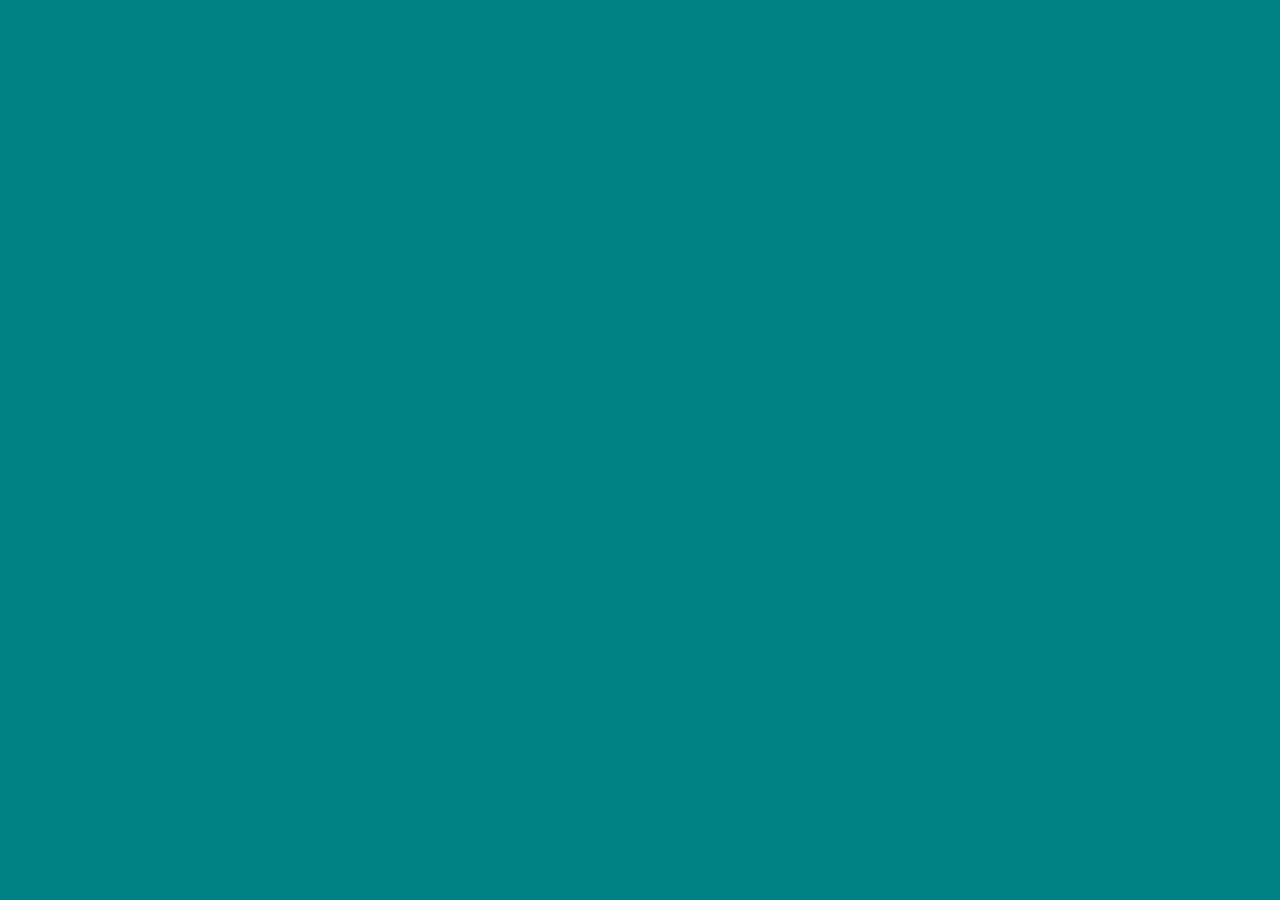
==== index.html @ 4b96b4f9 "first push" ====
<!DOCTYPE html>
<html lang="en">
<head>
    <meta charset="UTF-8">
    <meta name="viewport" content="width=device-width, initial-scale=1.0">
    <title>Document</title>
    <link rel="stylesheet" ref="text/css" href="apiChallenge.css">
</head>
<body>
    <h1></h1>
    <div>
        <ul></ul>
    </div>


    <script src="apiChallenge.js"></script>
</body>
</html>
---- apiChallenge.css ----
body {
    background-color: teal;
}
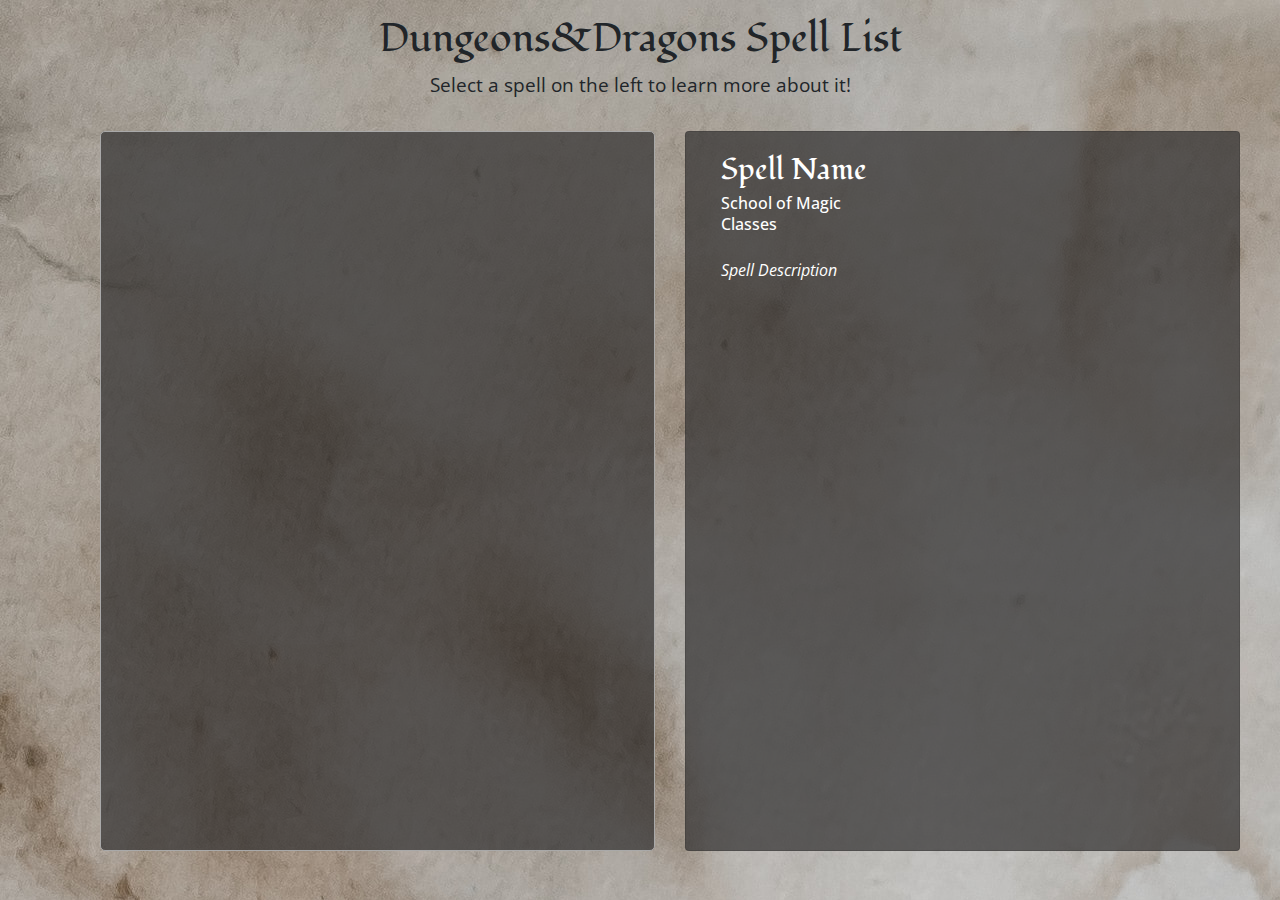
==== commit c883a81e: "restructuring repo" ====
--- a/index.html
+++ b/index.html
@@ -3,16 +3,37 @@
 <head>
     <meta charset="UTF-8">
     <meta name="viewport" content="width=device-width, initial-scale=1.0">
-    <title>Document</title>
-    <link rel="stylesheet" ref="text/css" href="apiChallenge.css">
+    <title>Dungeons&Dragons API</title>
+    <link rel="stylesheet" href="https://stackpath.bootstrapcdn.com/bootstrap/4.4.1/css/bootstrap.min.css" integrity="sha384-Vkoo8x4CGsO3+Hhxv8T/Q5PaXtkKtu6ug5TOeNV6gBiFeWPGFN9MuhOf23Q9Ifjh" crossorigin="anonymous">
+    <link href="https://fonts.googleapis.com/css?family=Fondamento|Open+Sans&display=swap" rel="stylesheet">
+    <link rel="stylesheet" ref="text/css" href="dndAPI.css">
 </head>
 <body>
-    <h1></h1>
-    <div>
-        <ul></ul>
+    
+    <div class="header">
+        <h1 style="font-family: 'Fondamento', cursive;">Dungeons&Dragons Spell List</h1>
+        <p>Select a spell on the left to learn more about it!</p>
     </div>
 
+    <div class="main container">  
+        <div class="spellList col-6">
+            <ul id="mainList"></ul>        
+        </div>
+        
+        <div class="card col-6" id="spellCard">
+            <div class="card-body">
+                <h5 class="card-title" id="spellName">Spell Name</h5>
+                <h6 class="card-subtitle mb-2" id="schoolTitle">School of Magic</h6>
+                <h6 class="card-subtitle mb-2" id="charClassesTitle">Classes</h6>
+                <ul class="list-group list-group-flush" id="infoList"></ul>
+                <p class="card-text" id="spellDesc"><i>Spell Description</i></p>
+            </div>
+        </div>            
+    </div>
 
-    <script src="apiChallenge.js"></script>
+    <script src="dndAPI.js"></script>
+    <script src="https://code.jquery.com/jquery-3.4.1.slim.min.js" integrity="sha384-J6qa4849blE2+poT4WnyKhv5vZF5SrPo0iEjwBvKU7imGFAV0wwj1yYfoRSJoZ+n" crossorigin="anonymous"></script>
+    <script src="https://cdn.jsdelivr.net/npm/popper.js@1.16.0/dist/umd/popper.min.js" integrity="sha384-Q6E9RHvbIyZFJoft+2mJbHaEWldlvI9IOYy5n3zV9zzTtmI3UksdQRVvoxMfooAo" crossorigin="anonymous"></script>
+    <script src="https://stackpath.bootstrapcdn.com/bootstrap/4.4.1/js/bootstrap.min.js" integrity="sha384-wfSDF2E50Y2D1uUdj0O3uMBJnjuUD4Ih7YwaYd1iqfktj0Uod8GCExl3Og8ifwB6" crossorigin="anonymous"></script>
 </body>
 </html>--- a/dndAPI.css
+++ b/dndAPI.css
@@ -0,0 +1,94 @@
+body {
+    background-image: url(./assets/annie-spratt-xvU-X0GV9-o-unsplash.jpg);
+
+    font-family: 'Open Sans', sans-serif;
+
+    margin: 0;
+    padding: 0;
+}
+
+.header {
+    text-align: center;
+    margin: 15px;
+    font-size: larger;
+}
+
+.main {
+    display: flex;
+    flex-wrap: none;
+    justify-content: space-around;
+}
+
+.spellList {
+    background: rgba(53, 51, 51, 0.726);
+    border: thin solid darkgray;
+    border-radius: 5px;
+
+    overflow-y: scroll;
+        
+    width: 45%;
+    height: 80vh;
+    
+    margin: 15px;
+}
+
+#mainList {
+    display: grid;
+    grid-template-columns: 25% 25% 25% 25%;
+
+    list-style-type: none;
+    padding: 15px;
+}
+
+.mainLi {
+    font-size: 12px;
+    margin: 3px;
+    text-align: center;
+}
+
+.button {
+    border-radius: 5px;
+    background: transparent;
+    color: white;
+}
+
+.button:hover {
+    background: black;
+}
+
+#spellCard {
+    width: 45%; 
+    height: 80vh;
+
+    overflow-y: scroll;
+    overflow-y: auto;
+    
+    margin: 15px; 
+
+    /* background: rgba(117, 115, 115, 0.575); */
+    background: rgba(53, 51, 51, 0.726);
+
+    color: white;
+
+}
+
+#spellName {
+    font-family: 'Fondamento', cursive;
+    font-size: 30px;
+}
+
+#infoList {
+    background: inherit;
+    color: inherit;
+}
+
+.list-group-item {
+    padding: 0;
+    font-size: smaller;
+    background: inherit;
+    font-weight: 500;
+}
+
+#spellDesc {
+    padding-top: 16px;
+}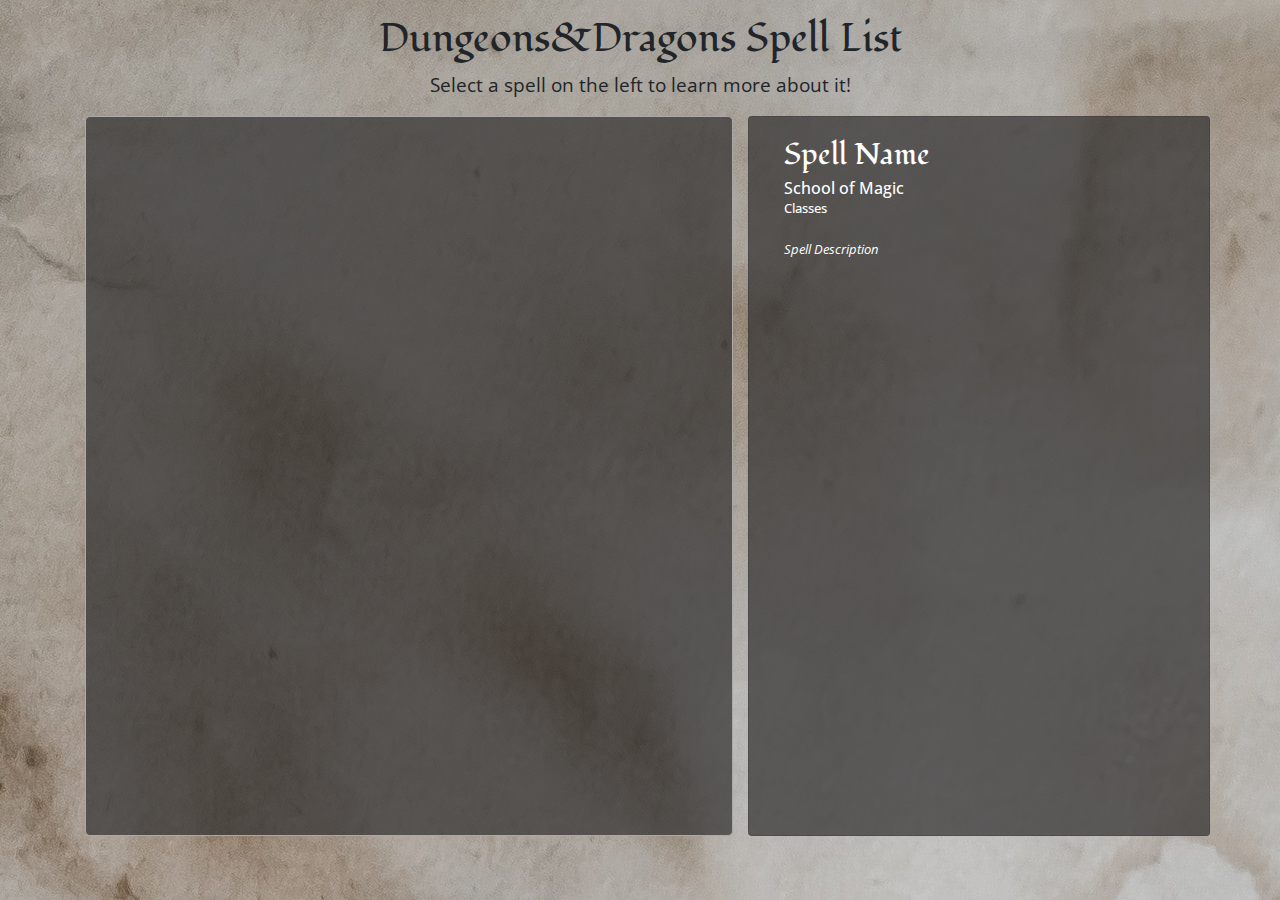
==== commit 2725bb82: "finishing touches" ====
--- a/index.html
+++ b/index.html
@@ -16,11 +16,11 @@
     </div>
 
     <div class="main container">  
-        <div class="spellList col-6">
+        <div class="spellList col-7">
             <ul id="mainList"></ul>        
         </div>
         
-        <div class="card col-6" id="spellCard">
+        <div class="card col-5" id="spellCard">
             <div class="card-body">
                 <h5 class="card-title" id="spellName">Spell Name</h5>
                 <h6 class="card-subtitle mb-2" id="schoolTitle">School of Magic</h6>
--- a/dndAPI.css
+++ b/dndAPI.css
@@ -10,6 +10,7 @@
 .header {
     text-align: center;
     margin: 15px;
+    margin-bottom: 0;
     font-size: larger;
 }
 
@@ -25,11 +26,10 @@
     border-radius: 5px;
 
     overflow-y: scroll;
+    overflow-y: auto;
         
-    width: 45%;
+    width: 50%;
     height: 80vh;
-    
-    margin: 15px;
 }
 
 #mainList {
@@ -37,7 +37,7 @@
     grid-template-columns: 25% 25% 25% 25%;
 
     list-style-type: none;
-    padding: 15px;
+    padding: 0px;
 }
 
 .mainLi {
@@ -57,13 +57,12 @@
 }
 
 #spellCard {
-    width: 45%; 
     height: 80vh;
 
     overflow-y: scroll;
     overflow-y: auto;
     
-    margin: 15px; 
+    margin-left: 15px; 
 
     /* background: rgba(117, 115, 115, 0.575); */
     background: rgba(53, 51, 51, 0.726);
@@ -89,6 +88,11 @@
     font-weight: 500;
 }
 
+#charClassesTitle {
+    font-size: smaller;
+}
+
 #spellDesc {
     padding-top: 16px;
+    font-size: smaller;
 }